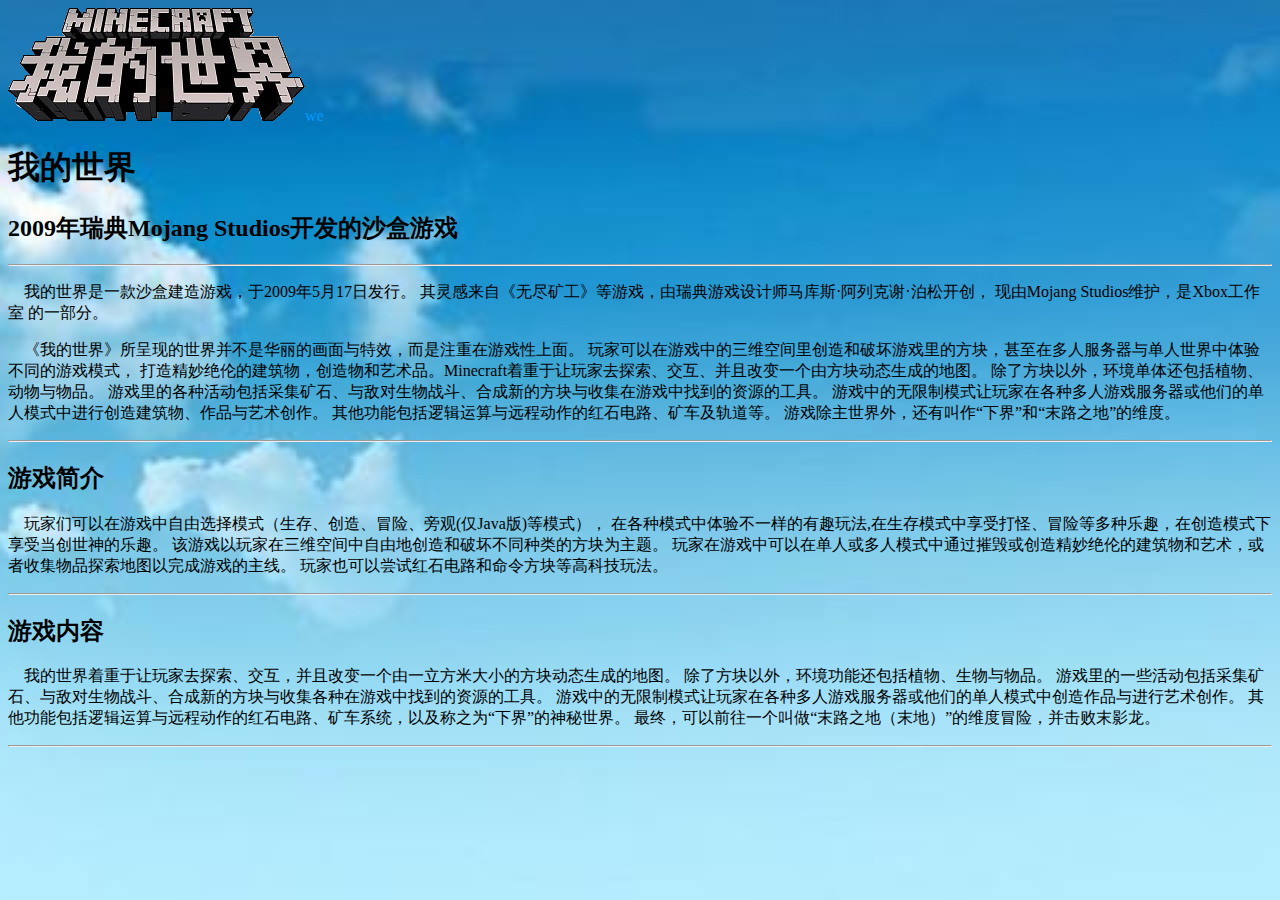
==== index.html @ 0b0ba7a8 "Update index.html" ====
<!DOCTYPE html>
<html>
	<head>
		<meta charset="utf-8" />
		<title>我的世界</title>
		<link rel="stylesheet" href="css/x.css" />
	</head>
	<body>
		<img src="img/mc1.png" alt="" /><a href="we.html">we</a>
		<h1>我的世界</h1>
		<h2>2009年瑞典Mojang Studios开发的沙盒游戏</h2>
		<hr />
		<p>&nbsp;&nbsp;&nbsp;&nbsp;我的世界是一款沙盒建造游戏，于2009年5月17日发行。
			其灵感来自《无尽矿工》等游戏，由瑞典游戏设计师马库斯·阿列克谢·泊松开创，
			现由Mojang Studios维护，是Xbox工作室 的一部分。</p>
		<p>&nbsp;&nbsp;&nbsp;&nbsp;《我的世界》所呈现的世界并不是华丽的画面与特效，而是注重在游戏性上面。
			玩家可以在游戏中的三维空间里创造和破坏游戏里的方块，甚至在多人服务器与单人世界中体验不同的游戏模式，
			打造精妙绝伦的建筑物，创造物和艺术品。Minecraft着重于让玩家去探索、交互、并且改变一个由方块动态生成的地图。
			除了方块以外，环境单体还包括植物、动物与物品。
			游戏里的各种活动包括采集矿石、与敌对生物战斗、合成新的方块与收集在游戏中找到的资源的工具。
			游戏中的无限制模式让玩家在各种多人游戏服务器或他们的单人模式中进行创造建筑物、作品与艺术创作。
			其他功能包括逻辑运算与远程动作的红石电路、矿车及轨道等。
			游戏除主世界外，还有叫作“下界”和“末路之地”的维度。</p>
		<hr />
		<h2>游戏简介</h2>
		<p>&nbsp;&nbsp;&nbsp;&nbsp;玩家们可以在游戏中自由选择模式（生存、创造、冒险、旁观(仅Java版)等模式），
			在各种模式中体验不一样的有趣玩法,在生存模式中享受打怪、冒险等多种乐趣，在创造模式下享受当创世神的乐趣。
			该游戏以玩家在三维空间中自由地创造和破坏不同种类的方块为主题。
			玩家在游戏中可以在单人或多人模式中通过摧毁或创造精妙绝伦的建筑物和艺术，或者收集物品探索地图以完成游戏的主线。
			玩家也可以尝试红石电路和命令方块等高科技玩法。</p>
		<hr />
		<h2>游戏内容</h2>
		<p>&nbsp;&nbsp;&nbsp;&nbsp;我的世界着重于让玩家去探索、交互，并且改变一个由一立方米大小的方块动态生成的地图。
			除了方块以外，环境功能还包括植物、生物与物品。
			游戏里的一些活动包括采集矿石、与敌对生物战斗、合成新的方块与收集各种在游戏中找到的资源的工具。
			游戏中的无限制模式让玩家在各种多人游戏服务器或他们的单人模式中创造作品与进行艺术创作。
			其他功能包括逻辑运算与远程动作的红石电路、矿车系统，以及称之为“下界”的神秘世界。
			最终，可以前往一个叫做“末路之地（末地）”的维度冒险，并击败末影龙。</p>
		<hr />
	</body>
</html>
---- css/x.css ----
a:link{
	text-decoration: none;
	color: #09f;/*未访问*/
}
a:visited{
	text-decoration: none;
	color: #930;/*已访问*/
}
a:hover{
	text-decoration: underline;
	color: #03c;/*鼠标悬停*/
}
a:active{
	text-decoration: none;
	color: #03c;/*按下鼠标*/
}
body{
	background: url(../img/background.png) no-repeat center center fixed;
	background-size: cover;
}
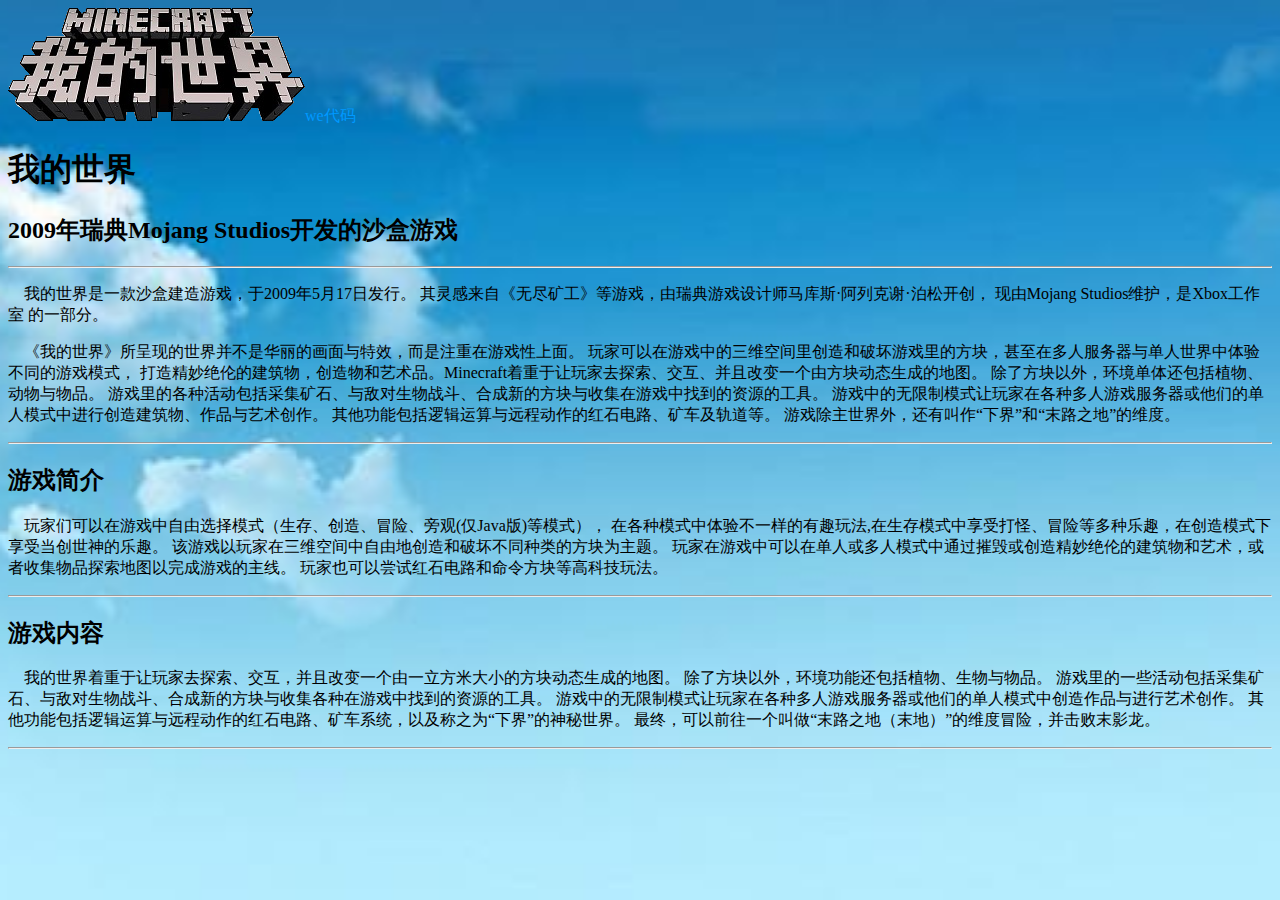
==== commit 43409b9e: "Update index.html" ====
--- a/index.html
+++ b/index.html
@@ -6,7 +6,7 @@
 		<link rel="stylesheet" href="css/x.css" />
 	</head>
 	<body>
-		<img src="img/mc1.png" alt="" /><a href="we.html">we</a>
+		<img src="img/mc1.png" alt="" /><a href="we.html">we</a><a href="window.html">代码</a>
 		<h1>我的世界</h1>
 		<h2>2009年瑞典Mojang Studios开发的沙盒游戏</h2>
 		<hr />
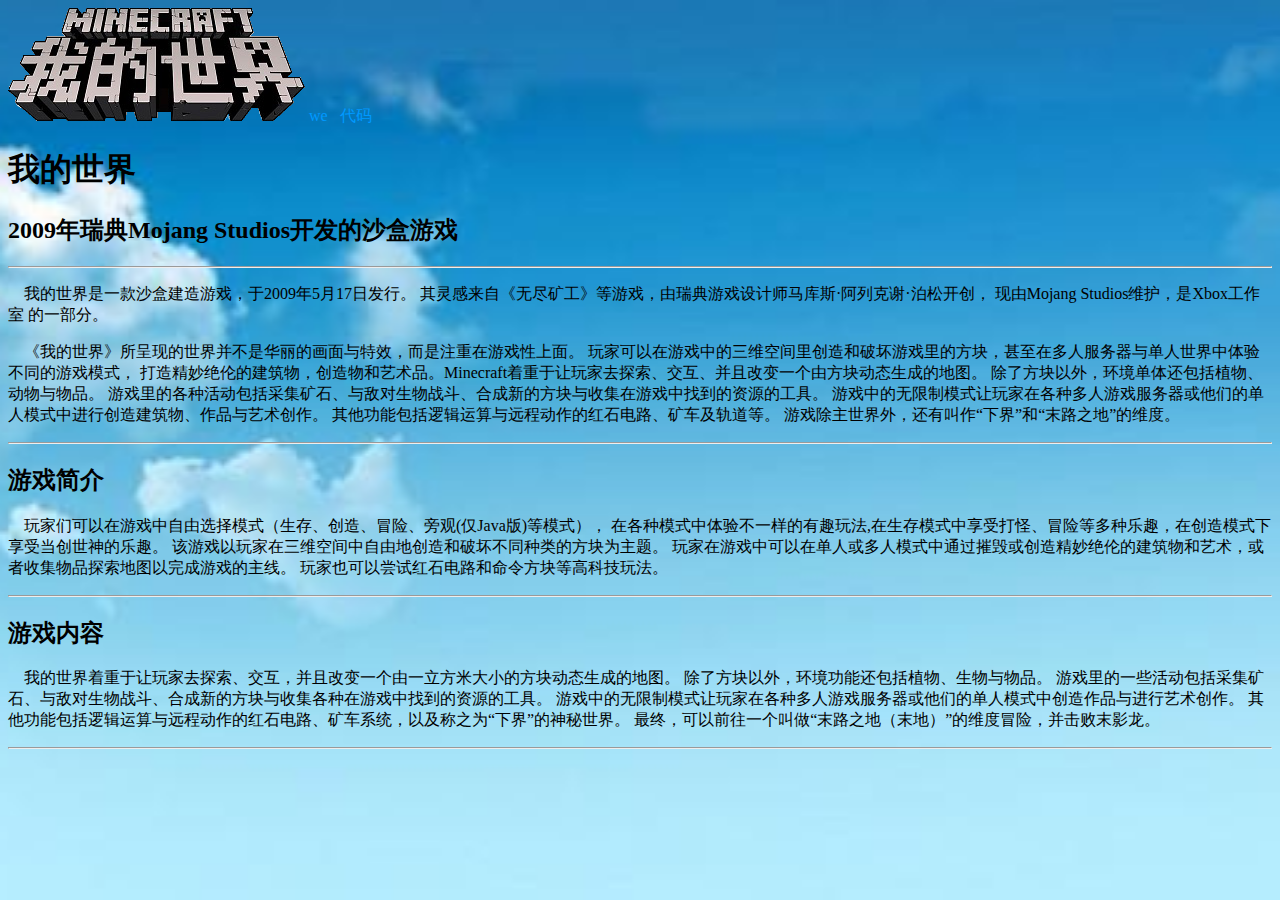
==== commit 2d05b47f: "Update index.html" ====
--- a/index.html
+++ b/index.html
@@ -6,7 +6,9 @@
 		<link rel="stylesheet" href="css/x.css" />
 	</head>
 	<body>
-		<img src="img/mc1.png" alt="" /><a href="we.html">we</a><a href="window.html">代码</a>
+		<img src="img/mc1.png" alt="" />
+		<a href="we.html">we</a>&nbsp;&nbsp;
+		<a href="window.html">代码</a>
 		<h1>我的世界</h1>
 		<h2>2009年瑞典Mojang Studios开发的沙盒游戏</h2>
 		<hr />
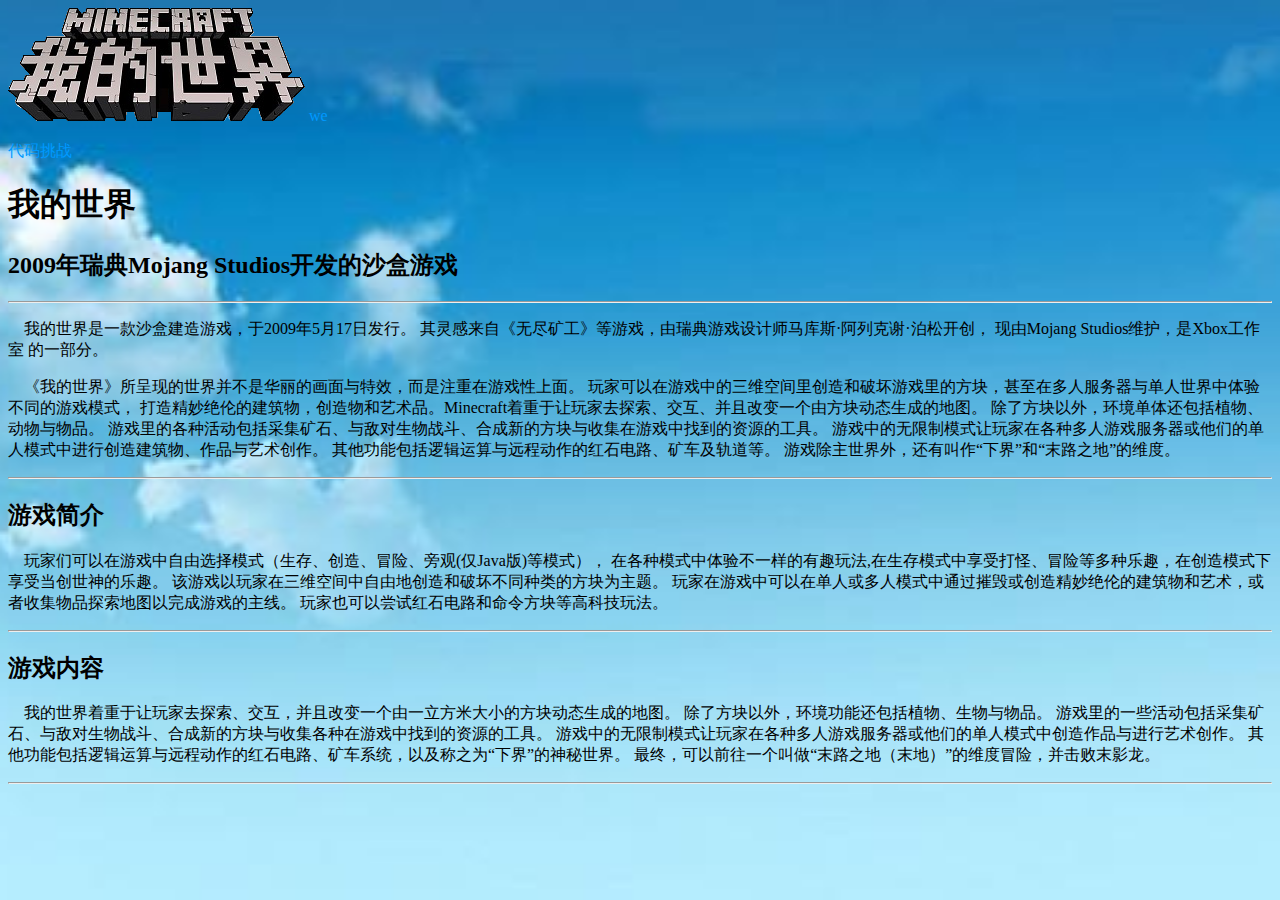
==== commit e2808184: "Update index.html" ====
--- a/index.html
+++ b/index.html
@@ -8,7 +8,7 @@
 	<body>
 		<img src="img/mc1.png" alt="" />
 		<a href="we.html">we</a>&nbsp;&nbsp;
-		<a href="window.html">代码</a>
+		<p><a href="window.html">代码挑战</a></p>
 		<h1>我的世界</h1>
 		<h2>2009年瑞典Mojang Studios开发的沙盒游戏</h2>
 		<hr />
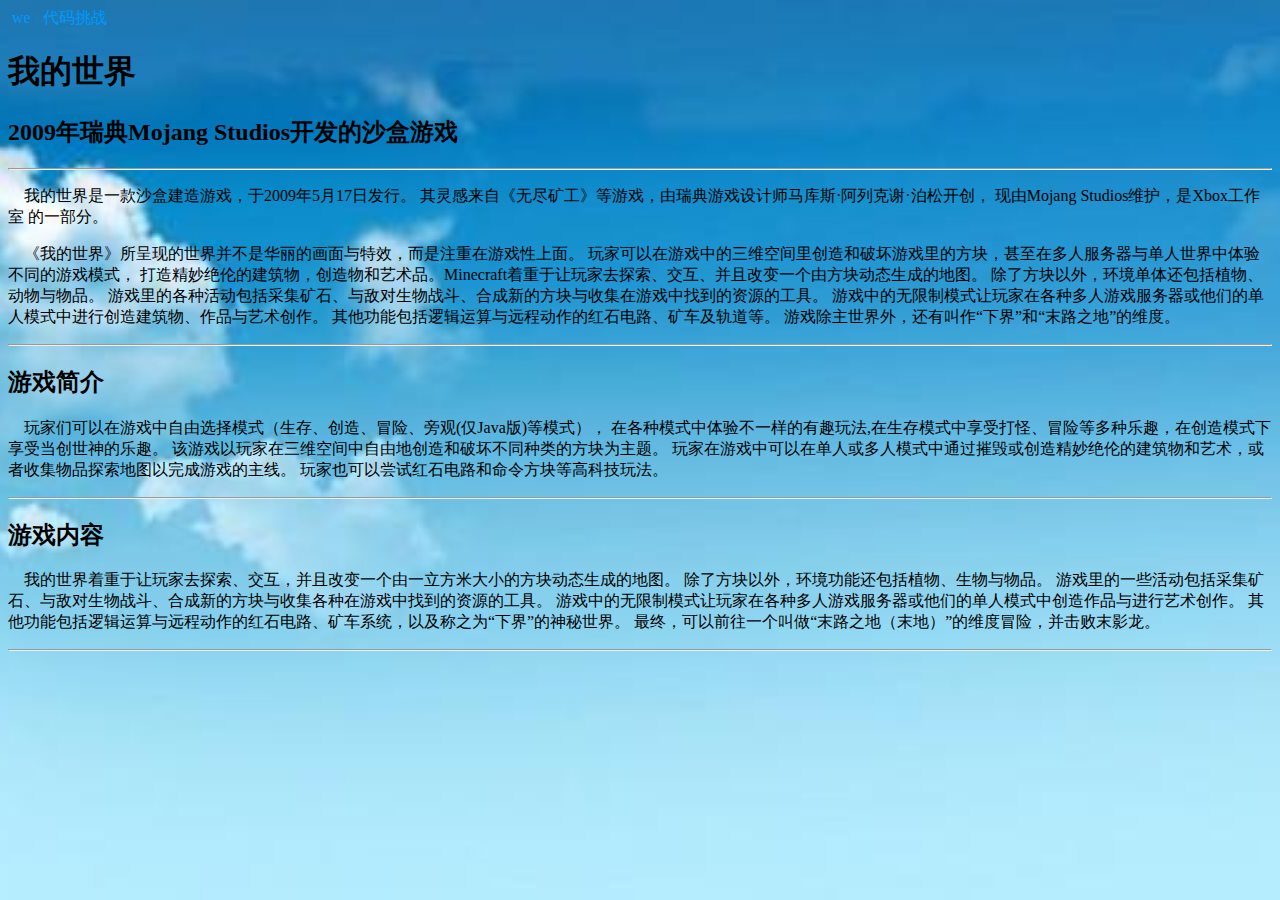
==== commit 8f1c75ae: "Update index.html" ====
--- a/index.html
+++ b/index.html
@@ -8,7 +8,7 @@
 	<body>
 		<img src="img/mc1.png" alt="" />
 		<a href="we.html">we</a>&nbsp;&nbsp;
-		<p><a href="window.html">代码挑战</a></p>
+		<a href="window.html">代码挑战</a>
 		<h1>我的世界</h1>
 		<h2>2009年瑞典Mojang Studios开发的沙盒游戏</h2>
 		<hr />
--- a/css/x.css
+++ b/css/x.css
@@ -15,6 +15,6 @@
 	color: #03c;/*按下鼠标*/
 }
 body{
-	background: url(../img/background.png) no-repeat center center fixed;
+	background: url(../img/background.jpg) no-repeat center center fixed;
 	background-size: cover;
 }
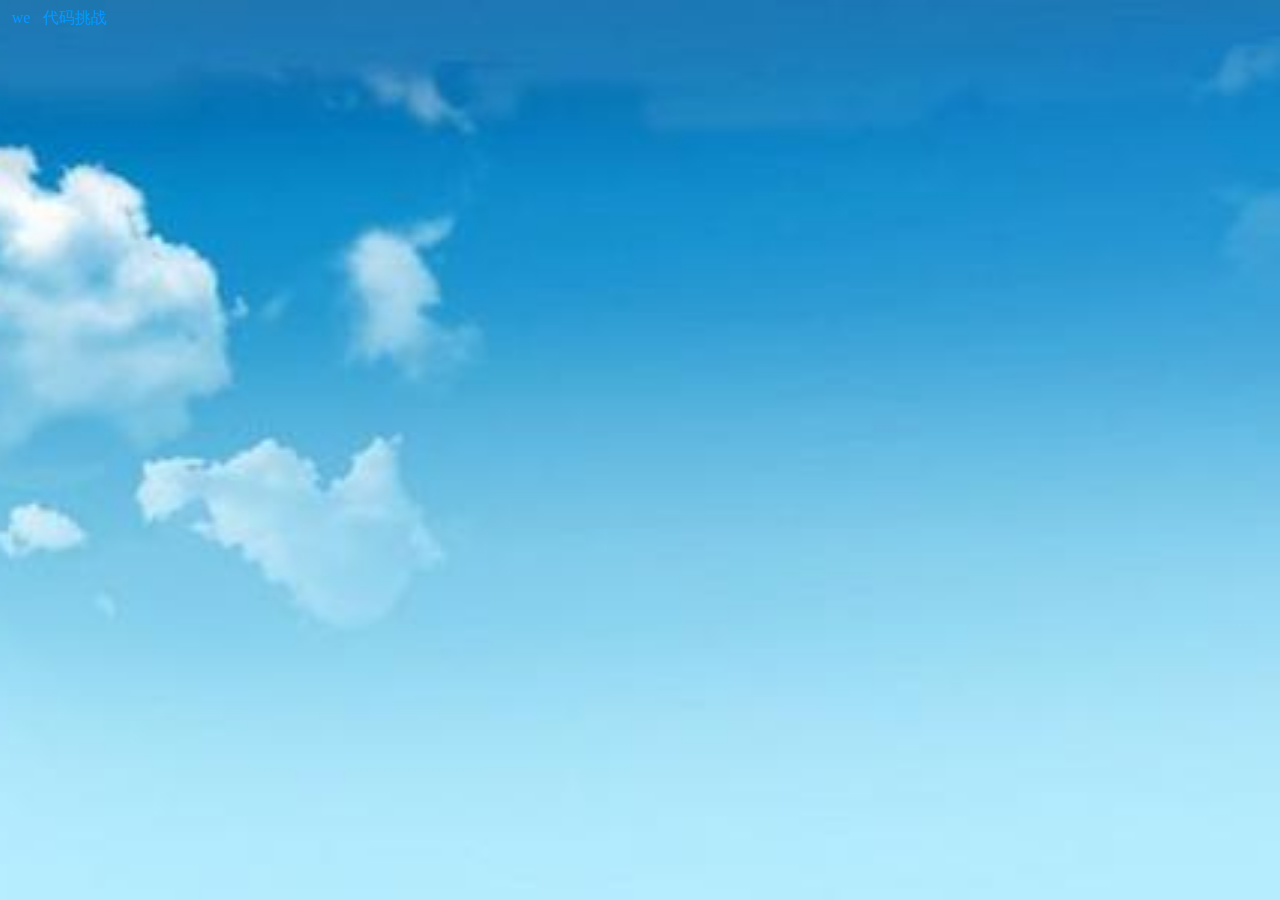
==== commit c221dda5: "Update index.html" ====
--- a/index.html
+++ b/index.html
@@ -2,42 +2,12 @@
 <html>
 	<head>
 		<meta charset="utf-8" />
-		<title>我的世界</title>
+		<title>主页</title>
 		<link rel="stylesheet" href="css/x.css" />
 	</head>
 	<body>
 		<img src="img/mc1.png" alt="" />
 		<a href="we.html">we</a>&nbsp;&nbsp;
 		<a href="window.html">代码挑战</a>
-		<h1>我的世界</h1>
-		<h2>2009年瑞典Mojang Studios开发的沙盒游戏</h2>
-		<hr />
-		<p>&nbsp;&nbsp;&nbsp;&nbsp;我的世界是一款沙盒建造游戏，于2009年5月17日发行。
-			其灵感来自《无尽矿工》等游戏，由瑞典游戏设计师马库斯·阿列克谢·泊松开创，
-			现由Mojang Studios维护，是Xbox工作室 的一部分。</p>
-		<p>&nbsp;&nbsp;&nbsp;&nbsp;《我的世界》所呈现的世界并不是华丽的画面与特效，而是注重在游戏性上面。
-			玩家可以在游戏中的三维空间里创造和破坏游戏里的方块，甚至在多人服务器与单人世界中体验不同的游戏模式，
-			打造精妙绝伦的建筑物，创造物和艺术品。Minecraft着重于让玩家去探索、交互、并且改变一个由方块动态生成的地图。
-			除了方块以外，环境单体还包括植物、动物与物品。
-			游戏里的各种活动包括采集矿石、与敌对生物战斗、合成新的方块与收集在游戏中找到的资源的工具。
-			游戏中的无限制模式让玩家在各种多人游戏服务器或他们的单人模式中进行创造建筑物、作品与艺术创作。
-			其他功能包括逻辑运算与远程动作的红石电路、矿车及轨道等。
-			游戏除主世界外，还有叫作“下界”和“末路之地”的维度。</p>
-		<hr />
-		<h2>游戏简介</h2>
-		<p>&nbsp;&nbsp;&nbsp;&nbsp;玩家们可以在游戏中自由选择模式（生存、创造、冒险、旁观(仅Java版)等模式），
-			在各种模式中体验不一样的有趣玩法,在生存模式中享受打怪、冒险等多种乐趣，在创造模式下享受当创世神的乐趣。
-			该游戏以玩家在三维空间中自由地创造和破坏不同种类的方块为主题。
-			玩家在游戏中可以在单人或多人模式中通过摧毁或创造精妙绝伦的建筑物和艺术，或者收集物品探索地图以完成游戏的主线。
-			玩家也可以尝试红石电路和命令方块等高科技玩法。</p>
-		<hr />
-		<h2>游戏内容</h2>
-		<p>&nbsp;&nbsp;&nbsp;&nbsp;我的世界着重于让玩家去探索、交互，并且改变一个由一立方米大小的方块动态生成的地图。
-			除了方块以外，环境功能还包括植物、生物与物品。
-			游戏里的一些活动包括采集矿石、与敌对生物战斗、合成新的方块与收集各种在游戏中找到的资源的工具。
-			游戏中的无限制模式让玩家在各种多人游戏服务器或他们的单人模式中创造作品与进行艺术创作。
-			其他功能包括逻辑运算与远程动作的红石电路、矿车系统，以及称之为“下界”的神秘世界。
-			最终，可以前往一个叫做“末路之地（末地）”的维度冒险，并击败末影龙。</p>
-		<hr />
 	</body>
 </html>
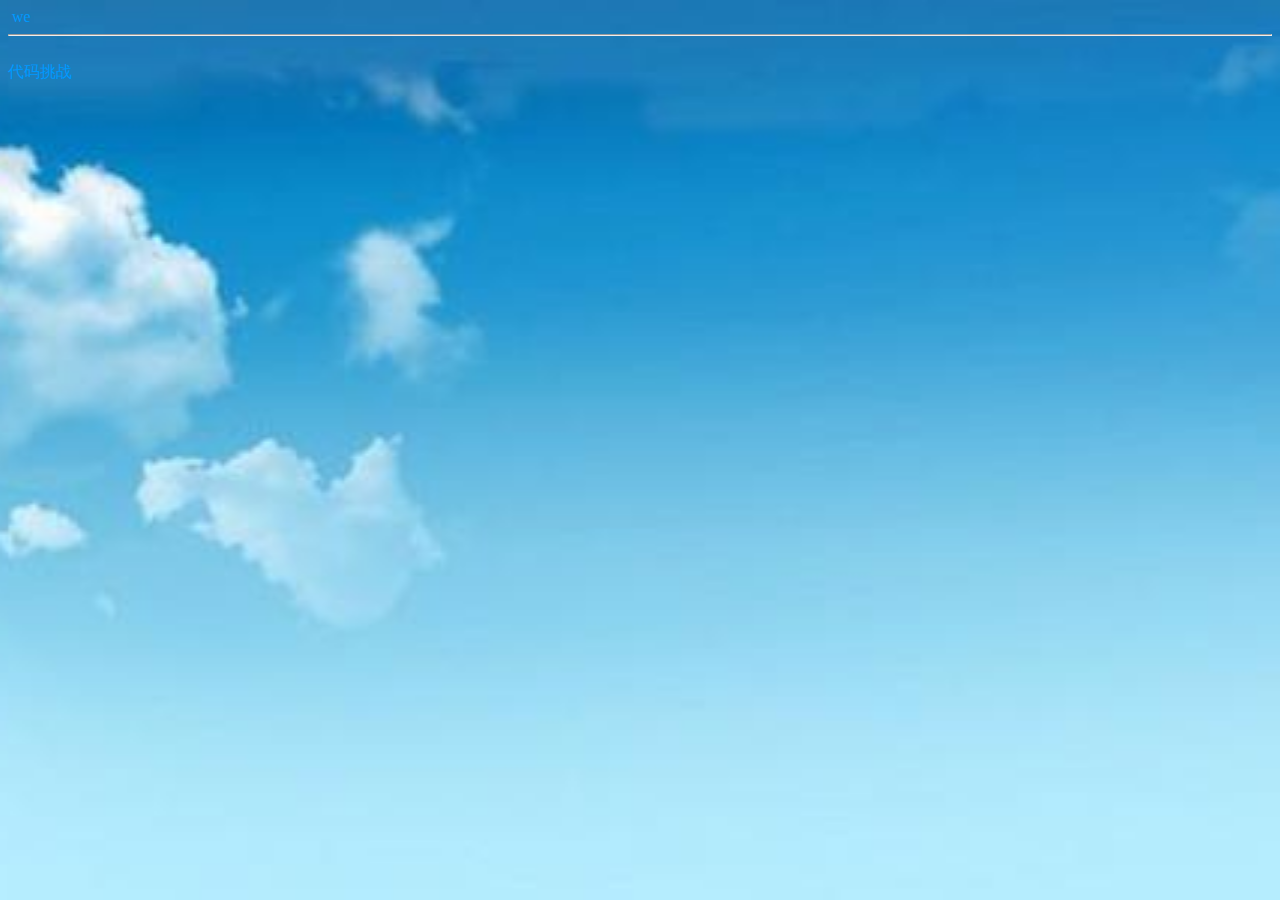
==== commit d2aeba1b: "Update index.html" ====
--- a/index.html
+++ b/index.html
@@ -8,6 +8,9 @@
 	<body>
 		<img src="img/mc1.png" alt="" />
 		<a href="we.html">we</a>&nbsp;&nbsp;
+		<br />
+		<hr />
+		<br />
 		<a href="window.html">代码挑战</a>
 	</body>
 </html>
